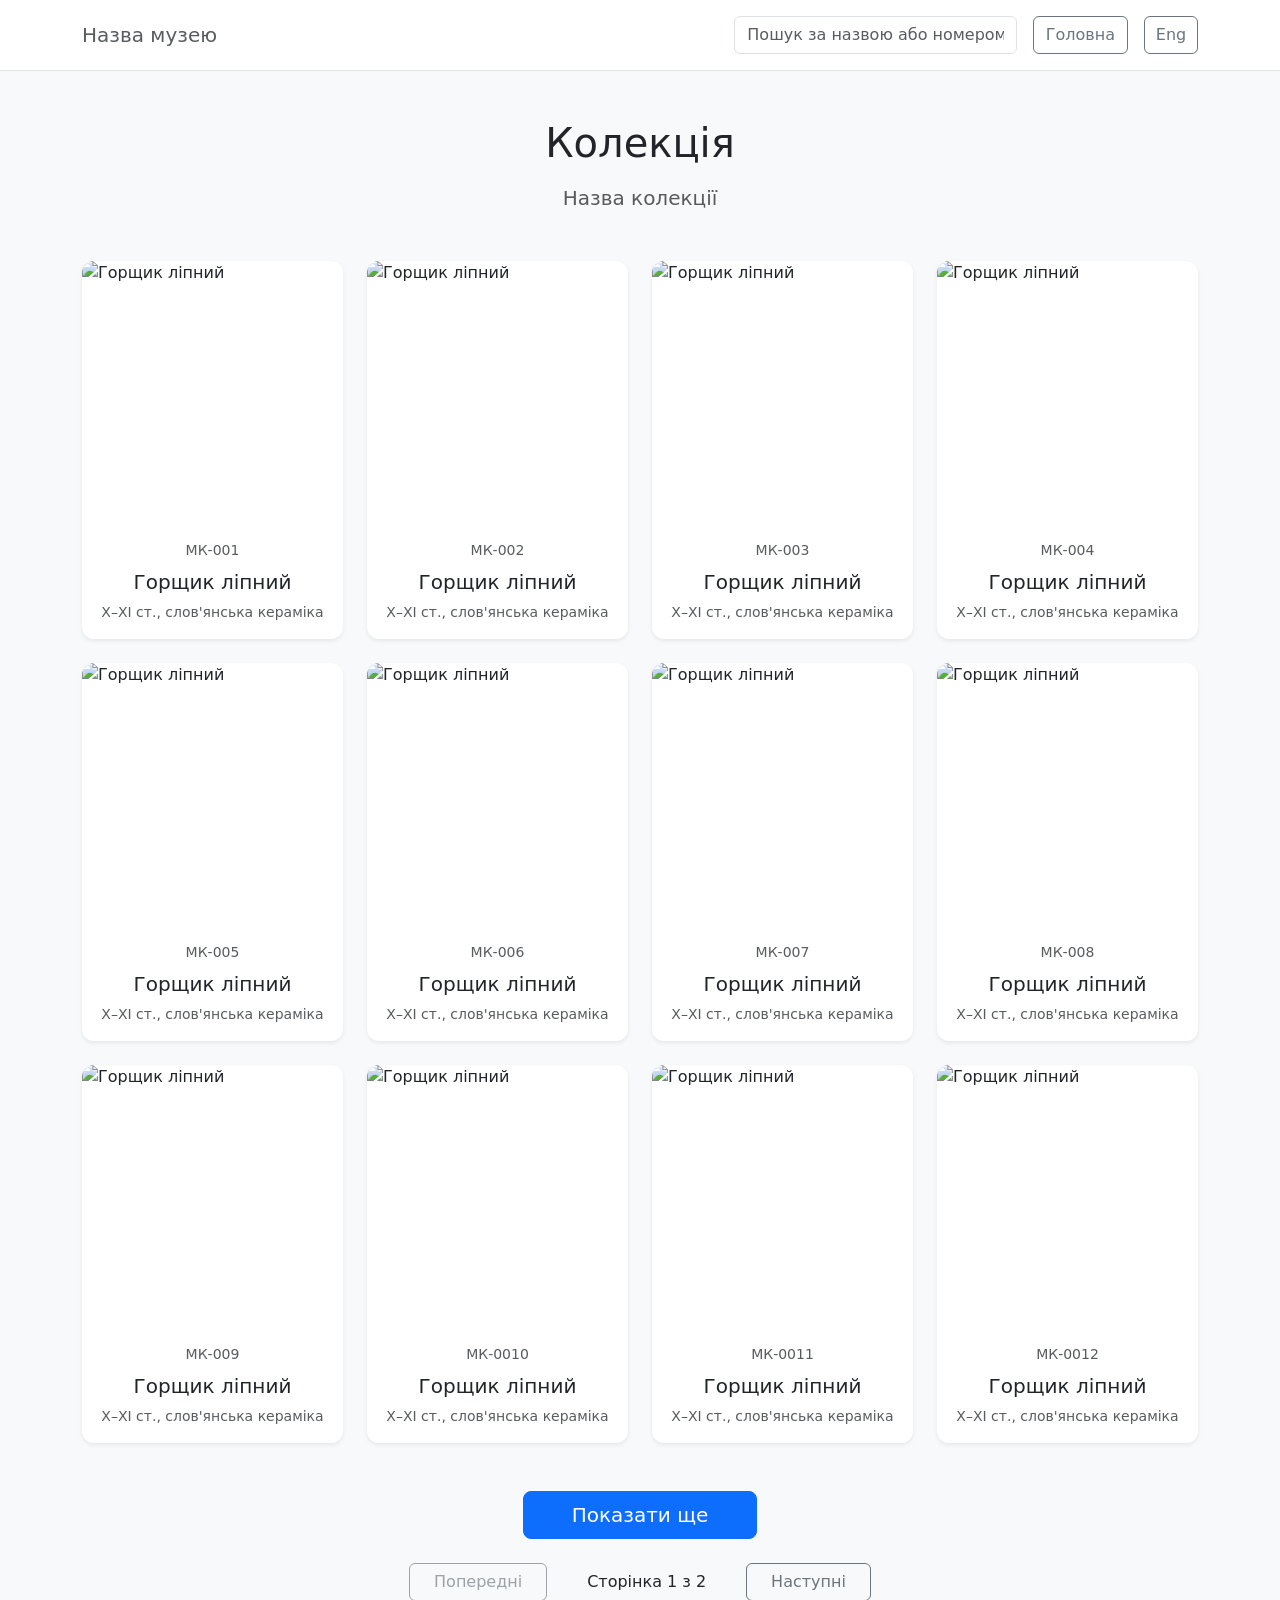
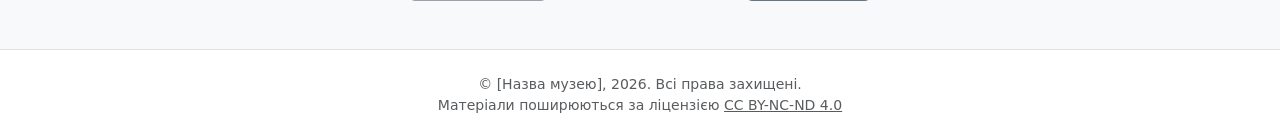
==== index.html @ eb665f40 "Update index.html" ====
<!DOCTYPE html>
<html lang="uk">
<head>
  <meta charset="UTF-8">
  <meta name="viewport" content="width=device-width, initial-scale=1.0">
  <title>Цифрова експозиція</title>
  <link href="https://cdn.jsdelivr.net/npm/bootstrap@5.3.8/dist/css/bootstrap.min.css" rel="stylesheet">
<script src="https://cdn.jsdelivr.net/npm/bootstrap@5.3.8/dist/js/bootstrap.bundle.min.js"></script>

<!-- Google Model Viewer для STL -->
<script src="https://unpkg.com/@google/model-viewer/dist/model-viewer.min.js" type="module"></script>
  <style>
    .card {
      transition: all 0.25s ease;
      border: none;
      border-radius: 12px;
      overflow: hidden;
    }
    .card:hover {
      transform: translateY(-8px);
      box-shadow: 0 15px 30px rgba(0,0,0,0.12)!important;
    }
    .card-img-top {
      width: 100%;
      aspect-ratio: 1 / 1;
      object-fit: cover;
    }
    .museum-name { font-size: 1.1rem; }
    /* === СТРІЛКИ КАРУСЕЛІ — чорні стрілки + світло-сірі прозорі кружечки === */
.carousel-control-prev,
.carousel-control-next {
  width: 48px;
  height: 48px;
  background-color: rgba(240, 240, 240, 0.10);   /* світло-сірий фон, прозорість 10% */
  border-radius: 50%;
  top: 50%;
  transform: translateY(-50%);
  opacity: 1;
}

.carousel-control-prev:hover,
.carousel-control-next:hover {
  background-color: rgba(220, 220, 220, 0.25);   /* трохи темніший при наведенні */
}

.carousel-control-prev-icon,
.carousel-control-next-icon {
  width: 26px;
  height: 26px;
  filter: brightness(0);                         /* робить стрілку повністю ЧОРНОЮ */
}
  </style>
</head>
<body class="bg-light">
  <nav class="navbar navbar-expand-lg navbar-light bg-white border-bottom py-3 sticky-top">
    <div class="container">
      <span class="museum-name text-muted fs-5">Назва музею</span>
      <div class="d-flex align-items-center gap-3 ms-auto">
  <!-- Поле пошуку — гнучке і довше -->
  <input type="text" 
         id="searchInput" 
         class="form-control flex-grow-1" 
         placeholder="Пошук за назвою або номером"
         style="max-width: 520px; min-width: 280px;">

  <a href="https://твій-музей-сайт.ua" 
     class="btn btn-outline-secondary" 
     target="_blank">Головна</a>

  <!-- Кнопка Eng -->
  <a href="index-en.html" 
     class="btn btn-outline-secondary d-flex align-items-center justify-content-center"
     style="min-width: 54px;">
    Eng
  </a>
</div>
      </nav>

  <div class="container py-5">
    <h1 class="fw-light text-center mb-3">Колекція</h1>
<p class="text-center text-muted fs-5 mb-5">Назва колекції</p>
    <div id="exhibitsGrid" class="row justify-content-center g-4"></div>
    
    <div class="text-center mt-5">
      <button id="loadMoreBtn" class="btn btn-primary btn-lg px-5">Показати ще</button>
    </div>
    <div id="pagination" class="d-flex justify-content-center gap-3 mt-4"></div>
  </div>

  <script>
    let allItems = [];
    let filteredItems = [];
    let currentPage = 1;
    const itemsPerPage = 12;

    async function loadData() {
      try {
        const res = await fetch('data.json?' + new Date().getTime());
        const data = await res.json();
        allItems = data.collection || [];
        filteredItems = [...allItems];
        render();
      } catch (e) {
        console.error("Помилка завантаження data.json", e);
      }
    }

    function render() {
      const grid = document.getElementById('exhibitsGrid');
      grid.innerHTML = '';
      const start = (currentPage - 1) * itemsPerPage;
      const end = start + itemsPerPage;
      const pageItems = filteredItems.slice(start, end);

      pageItems.forEach(item => {
        const photo = item.photos && item.photos[0] ? item.photos[0] : 'assets/photos/Photo.png';
        const cardHTML = `
          <div class="col-12 col-md-6 col-lg-4 col-xl-3">
            <div class="card h-100 shadow-sm" style="cursor:pointer;" onclick="showDetail('${item.id}')">
              <img src="${photo}" class="card-img-top" alt="${item.title}">
              <div class="card-body text-center">
                <small class="text-muted">${item.inventory}</small>
                <h5 class="card-title mt-2">${item.title}</h5>
                <p class="card-text text-muted small">${item.shortDesc || ''}</p>
              </div>
            </div>
          </div>`;
        grid.insertAdjacentHTML('beforeend', cardHTML);
      });

      updatePagination();
      document.getElementById('loadMoreBtn').style.display = (end < filteredItems.length) ? 'inline-block' : 'none';
    }

    function updatePagination() {
      const totalPages = Math.ceil(filteredItems.length / itemsPerPage);
      let html = '';
      if (totalPages > 1) {
        html += `<button class="btn btn-outline-secondary px-4" onclick="prevPage()" ${currentPage===1?'disabled':''}>Попередні</button>`;
        html += `<span class="align-self-center mx-4">Сторінка ${currentPage} з ${totalPages}</span>`;
        html += `<button class="btn btn-outline-secondary px-4" onclick="nextPage()" ${currentPage===totalPages?'disabled':''}>Наступні</button>`;
      }
      document.getElementById('pagination').innerHTML = html;
    }

    window.prevPage = () => { if (currentPage > 1) { currentPage--; render(); } };
    window.nextPage = () => { if (currentPage < Math.ceil(filteredItems.length / itemsPerPage)) { currentPage++; render(); } };

    document.getElementById('searchInput').addEventListener('input', (e) => {
      const term = e.target.value.toLowerCase().trim();
      filteredItems = allItems.filter(item =>
        (item.title || '').toLowerCase().includes(term) ||
        (item.inventory || '').toLowerCase().includes(term)
      );
      currentPage = 1;
      render();
    });

    document.getElementById('loadMoreBtn').addEventListener('click', () => {
      currentPage++;
      render();
    });

  window.showDetail = function(id) {
  const item = allItems.find(i => i.id === id);
  if (!item) return;

  let modalHTML = `
    <div class="modal fade" id="detailModal" tabindex="-1">
      <div class="modal-dialog modal-xl">
        <div class="modal-content">
          <div class="modal-header">
            <h5 class="modal-title">${item.title}</h5>
            <button type="button" class="btn-close" data-bs-dismiss="modal"></button>
          </div>
          <div class="modal-body">

            <ul class="nav nav-tabs mb-3">
              <li class="nav-item"><a class="nav-link active" data-bs-toggle="tab" href="#tab-desc">Опис</a></li>
              <li class="nav-item"><a class="nav-link" data-bs-toggle="tab" href="#tab-photo">2D</a></li>
              
              ${item["2.5D"] && Array.isArray(item["2.5D"]) && item["2.5D"].length > 0 ? 
                `<li class="nav-item"><a class="nav-link" data-bs-toggle="tab" href="#tab-relief">2.5D</a></li>` : ''}
              
              ${item["3D"] && typeof item["3D"] === 'string' && item["3D"].trim() !== '' ? 
                `<li class="nav-item"><a class="nav-link" data-bs-toggle="tab" href="#tab-volume">3D</a></li>` : ''}
              
              ${item["3D-II"] && typeof item["3D-II"] === 'string' && item["3D-II"].trim() !== '' ? 
                `<li class="nav-item"><a class="nav-link" data-bs-toggle="tab" href="#tab-volume2">3D-II</a></li>` : ''}
              
              ${item["4D"] && typeof item["4D"] === 'string' && item["4D"].trim() !== '' ? 
                `<li class="nav-item"><a class="nav-link" data-bs-toggle="tab" href="#tab-video">4D</a></li>` : ''}
            </ul>

            <div class="tab-content">

               <!-- 1D — Опис -->
<div class="tab-pane fade show active" id="tab-desc">
<table class="table table-borderless">
  ${createField("Інвентарний номер", item.inventory)}
  ${createField("Назва", item.title)}
  
  ${createWikidataField("Альтернативна назва", item.altName, item.altName_wikidata)}
  ${createWikidataField("Дата", item.date, item.date_wikidata)}
  
  ${createWikidataField("Матеріал", item.material, item.material_wikidata)}
  ${createWikidataField("Техніка", item.technique, item.technique_wikidata)}
  ${createWikidataField("Тип", item.type, item.type_wikidata)}
  
  ${createField("Розміри", item.dimensions)}
  ${createField("Вага", item.weight)}
 
  ${createWikidataField("Походження", item.origin, item.origin_wikidata)}
  
  ${createField("Зберігач", item.conservator)}
  ${createField("Стан", item.condition)}
</table>
  <hr>
  <p><strong>Опис:</strong> ${item.description || '—'}</p>
</div>

              <!-- 2D -->
              <div class="tab-pane fade" id="tab-photo">
                <div id="photoCarousel" class="carousel slide">
                  <div class="carousel-inner">
                    ${item["2D"] && Array.isArray(item["2D"]) && item["2D"].length > 0 
                      ? item["2D"].map((photo, index) => `
                        <div class="carousel-item ${index === 0 ? 'active' : ''}">
                          <img src="${photo}" class="d-block w-100 rounded" alt="${item.title} — фото ${index + 1}">
                        </div>
                      `).join('')
                      : `<div class="carousel-item active"><img src="assets/photos/Photo.png" class="d-block w-100 rounded" alt="Фото відсутнє"></div>`
                    }
                  </div>
                  ${item["2D"] && item["2D"].length > 1 ? `
                  <button class="carousel-control-prev" type="button" data-bs-target="#photoCarousel" data-bs-slide="prev">
                    <span class="carousel-control-prev-icon"></span>
                  </button>
                  <button class="carousel-control-next" type="button" data-bs-target="#photoCarousel" data-bs-slide="next">
                    <span class="carousel-control-next-icon"></span>
                  </button>` : ''}
                </div>
              </div>

              <!-- 2.5D -->
              ${item["2.5D"] && Array.isArray(item["2.5D"]) && item["2.5D"].length > 0 ? `
              <div class="tab-pane fade" id="tab-relief">
                <div id="reliefCarousel-${item.id}" class="carousel slide">
                  <div class="carousel-inner">
                    ${item["2.5D"].map((normal, index) => `
                      <div class="carousel-item ${index === 0 ? 'active' : ''}">
                        <img src="${normal}" class="d-block w-100 rounded" alt="Рельєф ${index + 1}">
                      </div>
                    `).join('')}
                  </div>
                  ${item["2.5D"].length > 1 ? `
                  <button class="carousel-control-prev" type="button" data-bs-target="#reliefCarousel-${item.id}" data-bs-slide="prev">
                    <span class="carousel-control-prev-icon"></span>
                  </button>
                  <button class="carousel-control-next" type="button" data-bs-target="#reliefCarousel-${item.id}" data-bs-slide="next">
                    <span class="carousel-control-next-icon"></span>
                  </button>` : ''}
                </div>
              </div>` : ''}

              <!-- 3D -->
              ${item["3D"] && typeof item["3D"] === 'string' && item["3D"].trim() !== '' ? `
              <div class="tab-pane fade" id="tab-volume" style="height:520px;">
                <iframe src="${item["3D"]}" style="width:100%; height:100%; border:none;" allowfullscreen></iframe>
              </div>` : ''}

               <!-- 3D-II — Google Model Viewer (.glb) -->
${item.glb && typeof item.glb === 'string' && item.glb.trim() !== '' ? `
<div class="tab-pane fade" id="tab-volume2" style="height:520px;">
  <model-viewer 
    src="${item.glb}" 
    camera-controls 
    auto-rotate 
    shadow-intensity="1"
    exposure="0.8"
    environment-image="neutral"
    style="width:100%; height:100%; background:#f8f9fa;">
  </model-viewer>
</div>` : ''}

              <!-- 4D -->
              ${item["4D"] && typeof item["4D"] === 'string' && item["4D"].trim() !== '' ? `
              <div class="tab-pane fade" id="tab-video" style="height:520px; background:#000;">
                ${item["4D"].endsWith('.gif') || item["4D"].endsWith('.GIF') ?
                  `<img src="${item["4D"]}" style="width:100%; height:100%; object-fit:contain;" alt="Анімація">` :
                  `<iframe src="${item["4D"]}" style="width:100%; height:100%; border:none;" allowfullscreen></iframe>`
                }
              </div>` : ''}
            </div>
          </div>
          <div class="modal-footer">
            <button type="button" class="btn btn-secondary" data-bs-dismiss="modal">Закрити</button>
          </div>
        </div>
      </div>
    </div>`;

  // Видаляємо старий модальний і вставляємо новий
  const old = document.getElementById('detailModal');
  if (old) old.remove();
  document.body.insertAdjacentHTML('beforeend', modalHTML);
  new bootstrap.Modal(document.getElementById('detailModal')).show();
};

    function createField(label, value) {
      if (!value || value.toString().trim() === "") return "";
      return `<tr><td><strong>${label}:</strong></td><td>${value}</td></tr>`;
    }
    // Маленькі кнопочки на Wikidata
function createWikidataField(label, value, wikidataId) {
  if (!value || value.toString().trim() === "") return "";
  
  if (wikidataId && wikidataId.trim() !== "") {
    return `<tr>
      <td><strong>${label}:</strong></td>
      <td>${value} 
        <a href="https://www.wikidata.org/wiki/${wikidataId}" 
           target="_blank" 
           class="text-muted ms-2 small" 
           title="Перейти на Wikidata">🔗</a>
      </td>
    </tr>`;
  }
  
  return `<tr><td><strong>${label}:</strong></td><td>${value}</td></tr>`;
}
    window.onload = loadData;
  </script>

  <footer class="bg-white border-top py-4 text-center text-muted small">
    © [Назва музею], 2026. Всі права захищені.<br>
    Матеріали поширюються за ліцензією 
    <a href="https://creativecommons.org/licenses/by-nc-nd/4.0/" target="_blank" class="text-muted">CC BY-NC-ND 4.0</a>
  </footer>
</body>
</html>
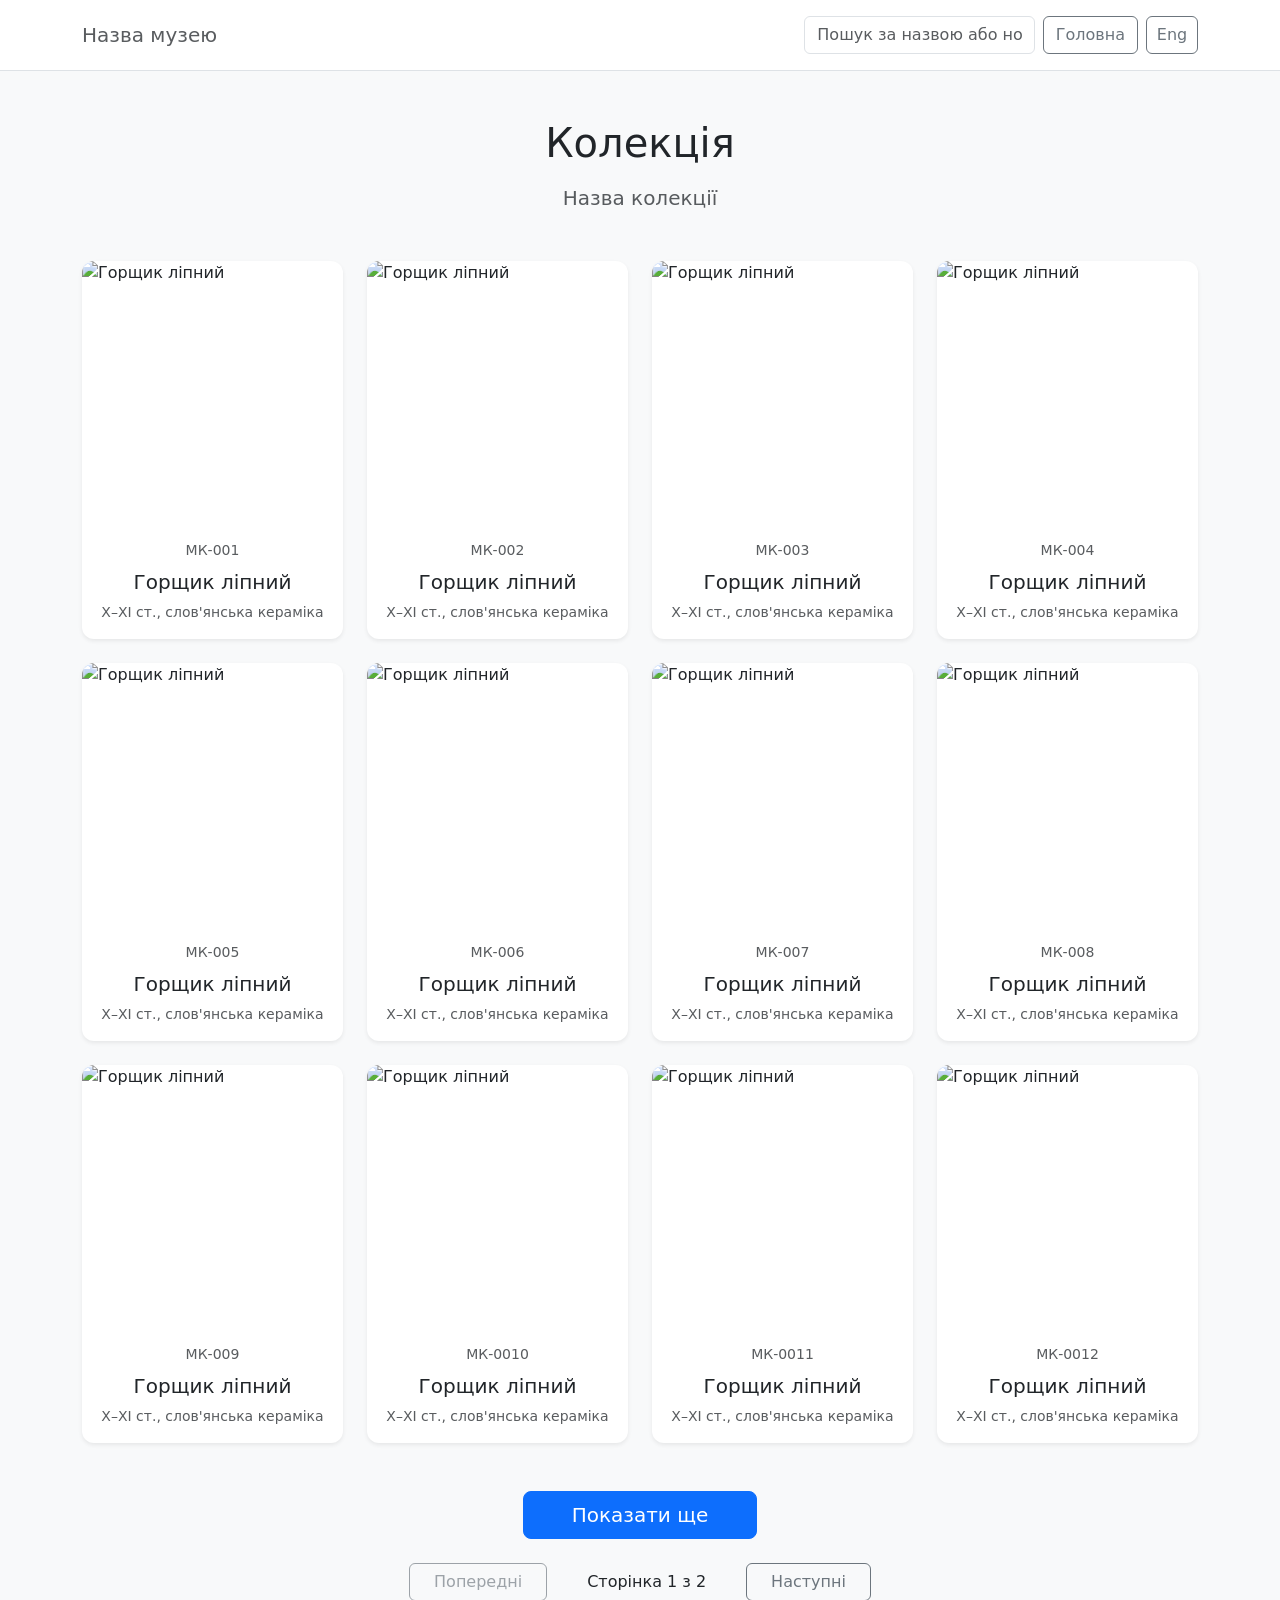
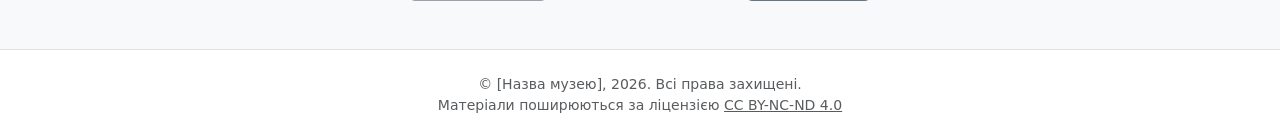
==== commit fc8cb25c: "Update index.html" ====
--- a/index.html
+++ b/index.html
@@ -52,29 +52,32 @@
   </style>
 </head>
 <body class="bg-light">
-  <nav class="navbar navbar-expand-lg navbar-light bg-white border-bottom py-3 sticky-top">
-    <div class="container">
-      <span class="museum-name text-muted fs-5">Назва музею</span>
-      <div class="d-flex align-items-center gap-3 ms-auto">
-  <!-- Поле пошуку — гнучке і довше -->
-  <input type="text" 
-         id="searchInput" 
-         class="form-control flex-grow-1" 
-         placeholder="Пошук за назвою або номером"
-         style="max-width: 520px; min-width: 280px;">
-
-  <a href="https://твій-музей-сайт.ua" 
-     class="btn btn-outline-secondary" 
-     target="_blank">Головна</a>
-
-  <!-- Кнопка Eng -->
-  <a href="index-en.html" 
-     class="btn btn-outline-secondary d-flex align-items-center justify-content-center"
-     style="min-width: 54px;">
-    Eng
-  </a>
-</div>
-      </nav>
+  <nav class="navbar navbar-expand-md navbar-light bg-white border-bottom py-3 sticky-top">
+  <div class="container">
+    <span class="museum-name text-muted fs-5">Назва музею</span>
+    
+    <div class="d-flex align-items-center gap-2 ms-auto">
+      <!-- Поле пошуку — гнучке -->
+      <input type="text" 
+             id="searchInput" 
+             class="form-control" 
+             placeholder="Пошук за назвою або номером"
+             style="max-width: 380px; min-width: 220px;">
+
+      <!-- Кнопка Головна -->
+      <a href="https://твій-музей-сайт.ua" 
+         class="btn btn-outline-secondary" 
+         target="_blank">Головна</a>
+
+      <!-- Кнопка Eng — компактна і рівна -->
+      <a href="index-en.html" 
+         class="btn btn-outline-secondary d-flex align-items-center justify-content-center"
+         style="min-width: 52px; height: 38px;">
+        Eng
+      </a>
+    </div>
+  </div>
+</nav>
 
   <div class="container py-5">
     <h1 class="fw-light text-center mb-3">Колекція</h1>
@@ -113,7 +116,10 @@
       const pageItems = filteredItems.slice(start, end);
 
       pageItems.forEach(item => {
-        const photo = item.photos && item.photos[0] ? item.photos[0] : 'assets/photos/Photo.png';
+        // Беремо перше фото з масиву "2D" для прев'ю стрічки експонатів
+const photo = item["2D"] && Array.isArray(item["2D"]) && item["2D"].length > 0 
+              ? item["2D"][0] 
+              : 'assets/photos/Photo.png';
         const cardHTML = `
           <div class="col-12 col-md-6 col-lg-4 col-xl-3">
             <div class="card h-100 shadow-sm" style="cursor:pointer;" onclick="showDetail('${item.id}')">
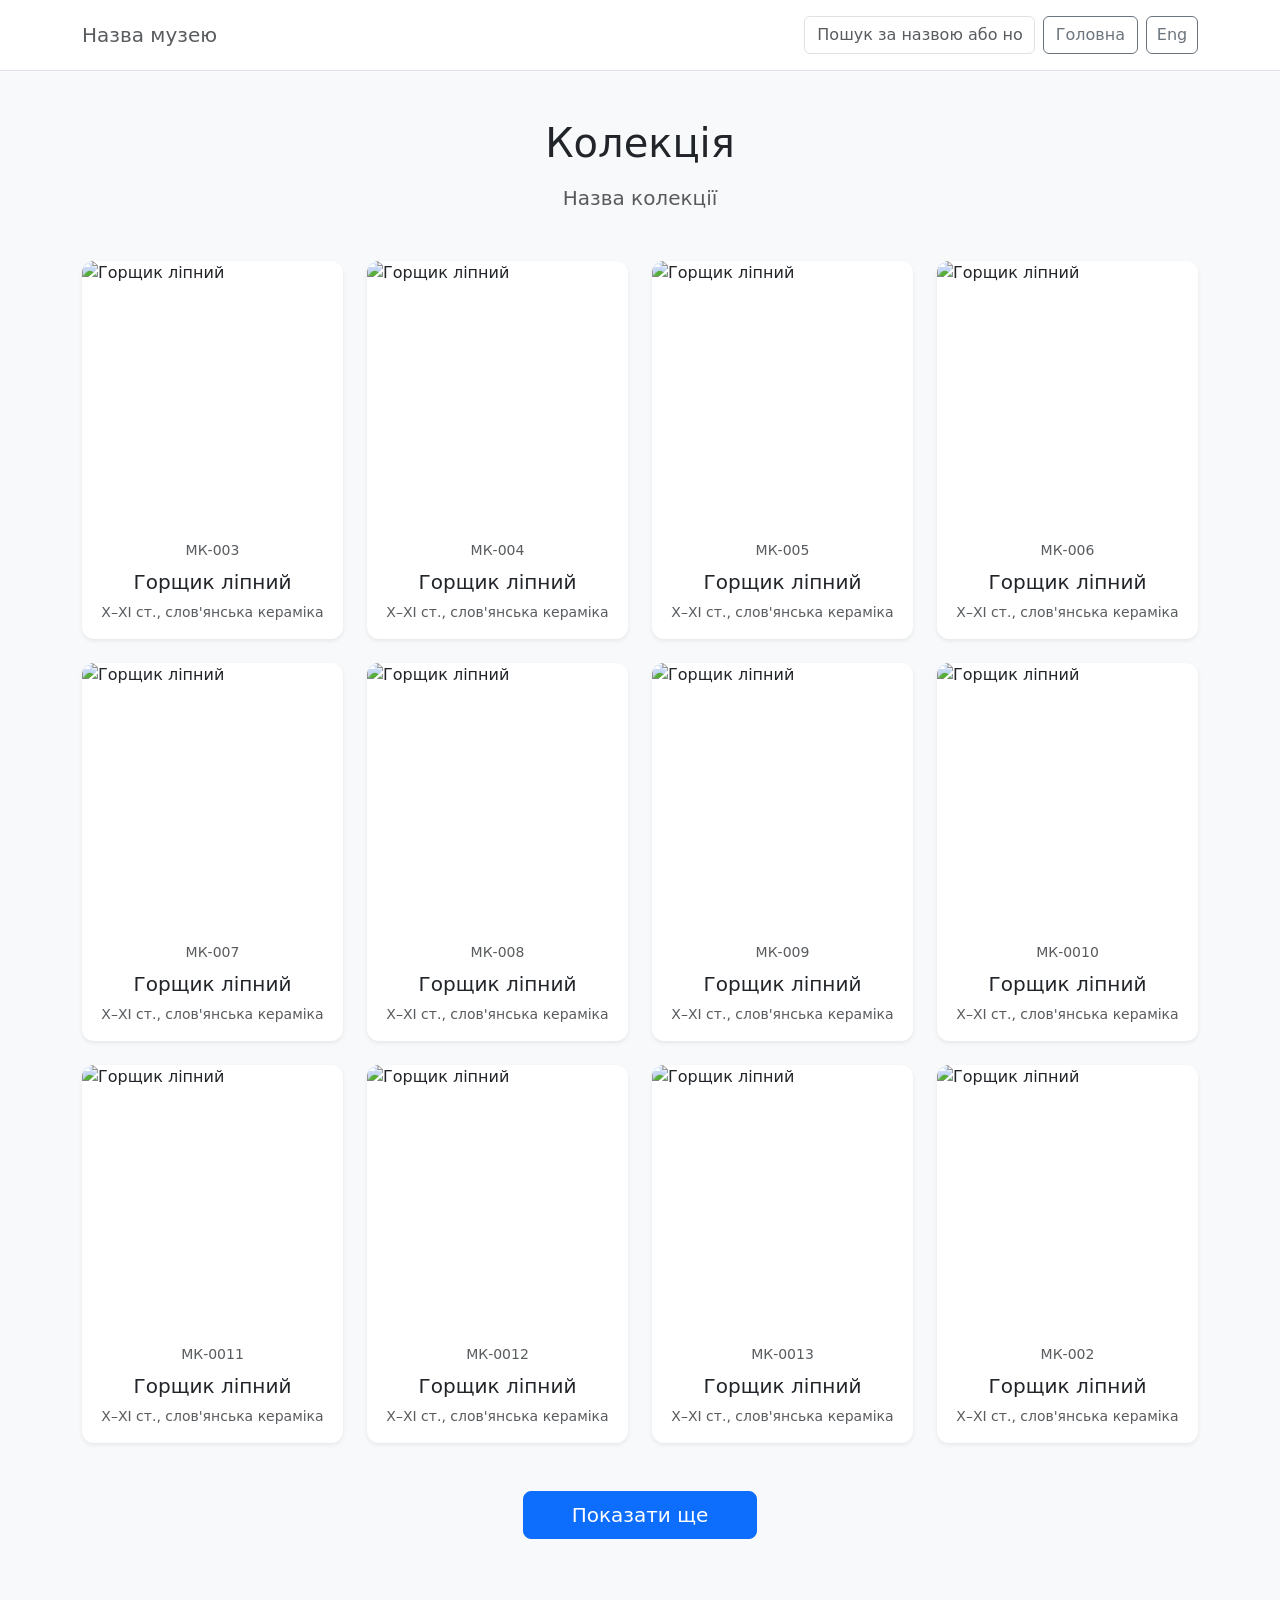
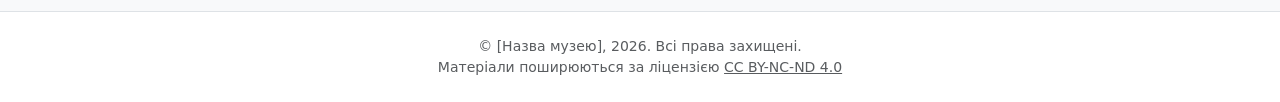
==== commit d0aa3447: "Update index.html" ====
--- a/index.html
+++ b/index.html
@@ -108,62 +108,51 @@
       }
     }
 
-    function render() {
-      const grid = document.getElementById('exhibitsGrid');
-      grid.innerHTML = '';
-      const start = (currentPage - 1) * itemsPerPage;
-      const end = start + itemsPerPage;
-      const pageItems = filteredItems.slice(start, end);
-
-      pageItems.forEach(item => {
-        // Беремо перше фото з масиву "2D" для прев'ю стрічки експонатів
-const photo = item["2D"] && Array.isArray(item["2D"]) && item["2D"].length > 0 
-              ? item["2D"][0] 
-              : 'assets/photos/Photo.png';
-        const cardHTML = `
-          <div class="col-12 col-md-6 col-lg-4 col-xl-3">
-            <div class="card h-100 shadow-sm" style="cursor:pointer;" onclick="showDetail('${item.id}')">
-              <img src="${photo}" class="card-img-top" alt="${item.title}">
-              <div class="card-body text-center">
-                <small class="text-muted">${item.inventory}</small>
-                <h5 class="card-title mt-2">${item.title}</h5>
-                <p class="card-text text-muted small">${item.shortDesc || ''}</p>
-              </div>
-            </div>
-          </div>`;
-        grid.insertAdjacentHTML('beforeend', cardHTML);
-      });
-
-      updatePagination();
-      document.getElementById('loadMoreBtn').style.display = (end < filteredItems.length) ? 'inline-block' : 'none';
-    }
-
-    function updatePagination() {
-      const totalPages = Math.ceil(filteredItems.length / itemsPerPage);
-      let html = '';
-      if (totalPages > 1) {
-        html += `<button class="btn btn-outline-secondary px-4" onclick="prevPage()" ${currentPage===1?'disabled':''}>Попередні</button>`;
-        html += `<span class="align-self-center mx-4">Сторінка ${currentPage} з ${totalPages}</span>`;
-        html += `<button class="btn btn-outline-secondary px-4" onclick="nextPage()" ${currentPage===totalPages?'disabled':''}>Наступні</button>`;
-      }
-      document.getElementById('pagination').innerHTML = html;
-    }
-
-    window.prevPage = () => { if (currentPage > 1) { currentPage--; render(); } };
-    window.nextPage = () => { if (currentPage < Math.ceil(filteredItems.length / itemsPerPage)) { currentPage++; render(); } };
-
-    document.getElementById('searchInput').addEventListener('input', (e) => {
-      const term = e.target.value.toLowerCase().trim();
-      filteredItems = allItems.filter(item =>
-        (item.title || '').toLowerCase().includes(term) ||
-        (item.inventory || '').toLowerCase().includes(term)
-      );
-      currentPage = 1;
-      render();
-    });
+  function render() {
+  const grid = document.getElementById('exhibitsGrid');
+  grid.innerHTML = '';
+
+  // === СОРТУВАННЯ: спочатку за категорією, потім за sortOrder ===
+  const sortedItems = [...filteredItems].sort((a, b) => {
+    // 1. Сортуємо за категорією (алфавітно)
+    const catA = (a.category || '').toLowerCase();
+    const catB = (b.category || '').toLowerCase();
+    if (catA !== catB) return catA.localeCompare(catB, 'uk');
+
+    // 2. Всередині категорії сортуємо за sortOrder (число)
+    const orderA = parseFloat(a.sortOrder) || 999999;
+    const orderB = parseFloat(b.sortOrder) || 999999;
+    return orderA - orderB;
+  });
+
+  const start = (currentPage - 1) * itemsPerPage;
+  const end = start + itemsPerPage;
+  const pageItems = sortedItems.slice(start, end);
+
+  pageItems.forEach(item => {
+    const photo = item["2D"] && item["2D"][0] ? item["2D"][0] : 'assets/photos/Photo.png';
+
+    const cardHTML = `
+      <div class="col-12 col-md-6 col-lg-4 col-xl-3">
+        <div class="card h-100 shadow-sm" style="cursor:pointer;" onclick="showDetail('${item.id}')">
+          <img src="${photo}" class="card-img-top" alt="${item.title}">
+          <div class="card-body text-center">
+            <small class="text-muted">${item.inventory}</small>
+            <h5 class="card-title mt-2">${item.title}</h5>
+            <p class="card-text text-muted small">${item.shortDesc || ''}</p>
+          </div>
+        </div>
+      </div>`;
+    grid.insertAdjacentHTML('beforeend', cardHTML);
+  });
+
+  updatePagination();
+  document.getElementById('loadMoreBtn').style.display = (end < sortedItems.length) ? 'inline-block' : 'none';
+}
 
     document.getElementById('loadMoreBtn').addEventListener('click', () => {
       currentPage++;
+      
       render();
     });
 
@@ -275,11 +264,11 @@
                 <iframe src="${item["3D"]}" style="width:100%; height:100%; border:none;" allowfullscreen></iframe>
               </div>` : ''}
 
-               <!-- 3D-II — Google Model Viewer (.glb) -->
-${item.glb && typeof item.glb === 'string' && item.glb.trim() !== '' ? `
+              <!-- 3D-II — Google Model Viewer (.glb) -->
+${item["3D-II"] && typeof item["3D-II"] === 'string' && item["3D-II"].trim() !== '' ? `
 <div class="tab-pane fade" id="tab-volume2" style="height:520px;">
   <model-viewer 
-    src="${item.glb}" 
+    src="${item["3D-II"]}" 
     camera-controls 
     auto-rotate 
     shadow-intensity="1"
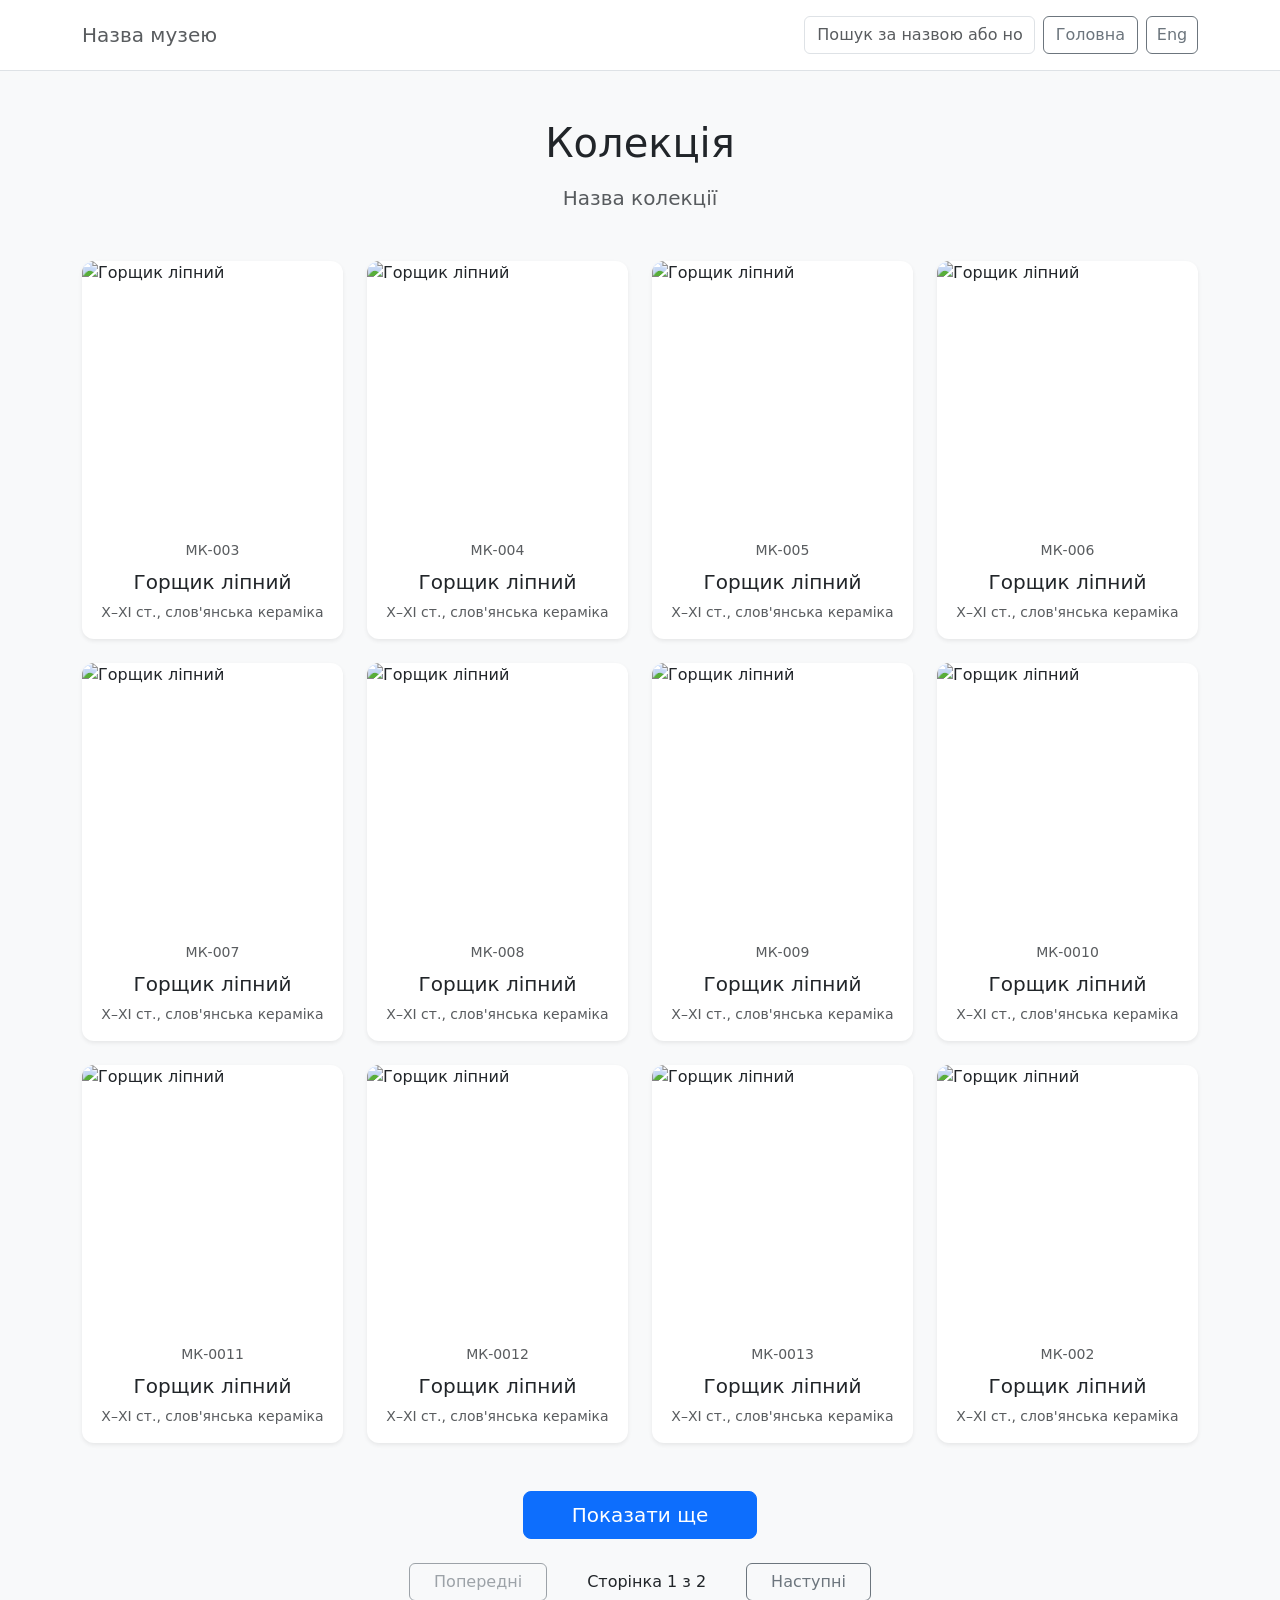
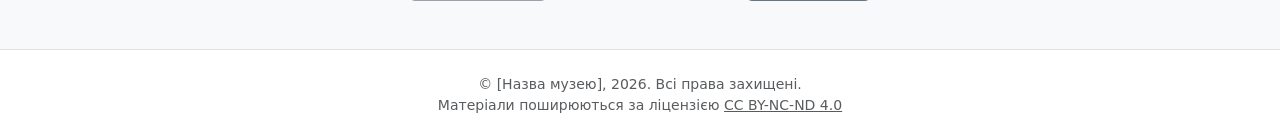
==== commit 584ea62c: "Update index.html" ====
--- a/index.html
+++ b/index.html
@@ -108,51 +108,86 @@
       }
     }
 
-  function render() {
-  const grid = document.getElementById('exhibitsGrid');
-  grid.innerHTML = '';
-
-  // === СОРТУВАННЯ: спочатку за категорією, потім за sortOrder ===
-  const sortedItems = [...filteredItems].sort((a, b) => {
-    // 1. Сортуємо за категорією (алфавітно)
-    const catA = (a.category || '').toLowerCase();
-    const catB = (b.category || '').toLowerCase();
-    if (catA !== catB) return catA.localeCompare(catB, 'uk');
-
-    // 2. Всередині категорії сортуємо за sortOrder (число)
-    const orderA = parseFloat(a.sortOrder) || 999999;
-    const orderB = parseFloat(b.sortOrder) || 999999;
-    return orderA - orderB;
-  });
-
-  const start = (currentPage - 1) * itemsPerPage;
-  const end = start + itemsPerPage;
-  const pageItems = sortedItems.slice(start, end);
-
-  pageItems.forEach(item => {
-    const photo = item["2D"] && item["2D"][0] ? item["2D"][0] : 'assets/photos/Photo.png';
-
-    const cardHTML = `
-      <div class="col-12 col-md-6 col-lg-4 col-xl-3">
-        <div class="card h-100 shadow-sm" style="cursor:pointer;" onclick="showDetail('${item.id}')">
-          <img src="${photo}" class="card-img-top" alt="${item.title}">
-          <div class="card-body text-center">
-            <small class="text-muted">${item.inventory}</small>
-            <h5 class="card-title mt-2">${item.title}</h5>
-            <p class="card-text text-muted small">${item.shortDesc || ''}</p>
-          </div>
-        </div>
-      </div>`;
-    grid.insertAdjacentHTML('beforeend', cardHTML);
-  });
-
-  updatePagination();
-  document.getElementById('loadMoreBtn').style.display = (end < sortedItems.length) ? 'inline-block' : 'none';
-}
+      function render() {
+      const grid = document.getElementById('exhibitsGrid');
+      grid.innerHTML = '';
+
+      // Сортуємо filteredItems: спочатку за категорією, потім за sortOrder
+      const sortedItems = [...filteredItems].sort((a, b) => {
+        const catA = (a.category || '').toLowerCase();
+        const catB = (b.category || '').toLowerCase();
+        if (catA !== catB) return catA.localeCompare(catB, 'uk');
+
+        const orderA = parseFloat(a.sortOrder) || 999999;
+        const orderB = parseFloat(b.sortOrder) || 999999;
+        return orderA - orderB;
+      });
+
+      const start = (currentPage - 1) * itemsPerPage;
+      const end = start + itemsPerPage;
+      const pageItems = sortedItems.slice(start, end);
+
+      pageItems.forEach(item => {
+        // Беремо перше фото з масиву "2D"
+        const photo = item["2D"] && Array.isArray(item["2D"]) && item["2D"].length > 0
+                      ? item["2D"][0]
+                      : 'assets/photos/Photo.png';
+
+        const cardHTML = `
+          <div class="col-12 col-md-6 col-lg-4 col-xl-3">
+            <div class="card h-100 shadow-sm" style="cursor:pointer;" onclick="showDetail('${item.id}')">
+              <img src="${photo}" class="card-img-top" alt="${item.title}">
+              <div class="card-body text-center">
+                <small class="text-muted">${item.inventory}</small>
+                <h5 class="card-title mt-2">${item.title}</h5>
+                <p class="card-text text-muted small">${item.shortDesc || ''}</p>
+              </div>
+            </div>
+          </div>`;
+        grid.insertAdjacentHTML('beforeend', cardHTML);
+      });
+
+      updatePagination(sortedItems.length);   // ← передаємо довжину відсортованого масиву
+      document.getElementById('loadMoreBtn').style.display = (end < sortedItems.length) ? 'inline-block' : 'none';
+    }
+
+    function updatePagination(totalFiltered) {
+      const totalPages = Math.ceil(totalFiltered / itemsPerPage);
+      let html = '';
+      if (totalPages > 1) {
+        html += `<button class="btn btn-outline-secondary px-4" onclick="prevPage()" ${currentPage===1?'disabled':''}>Попередні</button>`;
+        html += `<span class="align-self-center mx-4">Сторінка ${currentPage} з ${totalPages}</span>`;
+        html += `<button class="btn btn-outline-secondary px-4" onclick="nextPage()" ${currentPage===totalPages?'disabled':''}>Наступні</button>`;
+      }
+      document.getElementById('pagination').innerHTML = html;
+    }
+
+    window.prevPage = () => { 
+      if (currentPage > 1) { 
+        currentPage--; 
+        render(); 
+      } 
+    };
+
+    window.nextPage = () => { 
+      if (currentPage < Math.ceil(filteredItems.length / itemsPerPage)) { 
+        currentPage++; 
+        render(); 
+      } 
+    };
+
+    document.getElementById('searchInput').addEventListener('input', (e) => {
+      const term = e.target.value.toLowerCase().trim();
+      filteredItems = allItems.filter(item =>
+        (item.title || '').toLowerCase().includes(term) ||
+        (item.inventory || '').toLowerCase().includes(term)
+      );
+      currentPage = 1;
+      render();
+    });
 
     document.getElementById('loadMoreBtn').addEventListener('click', () => {
       currentPage++;
-      
       render();
     });
 
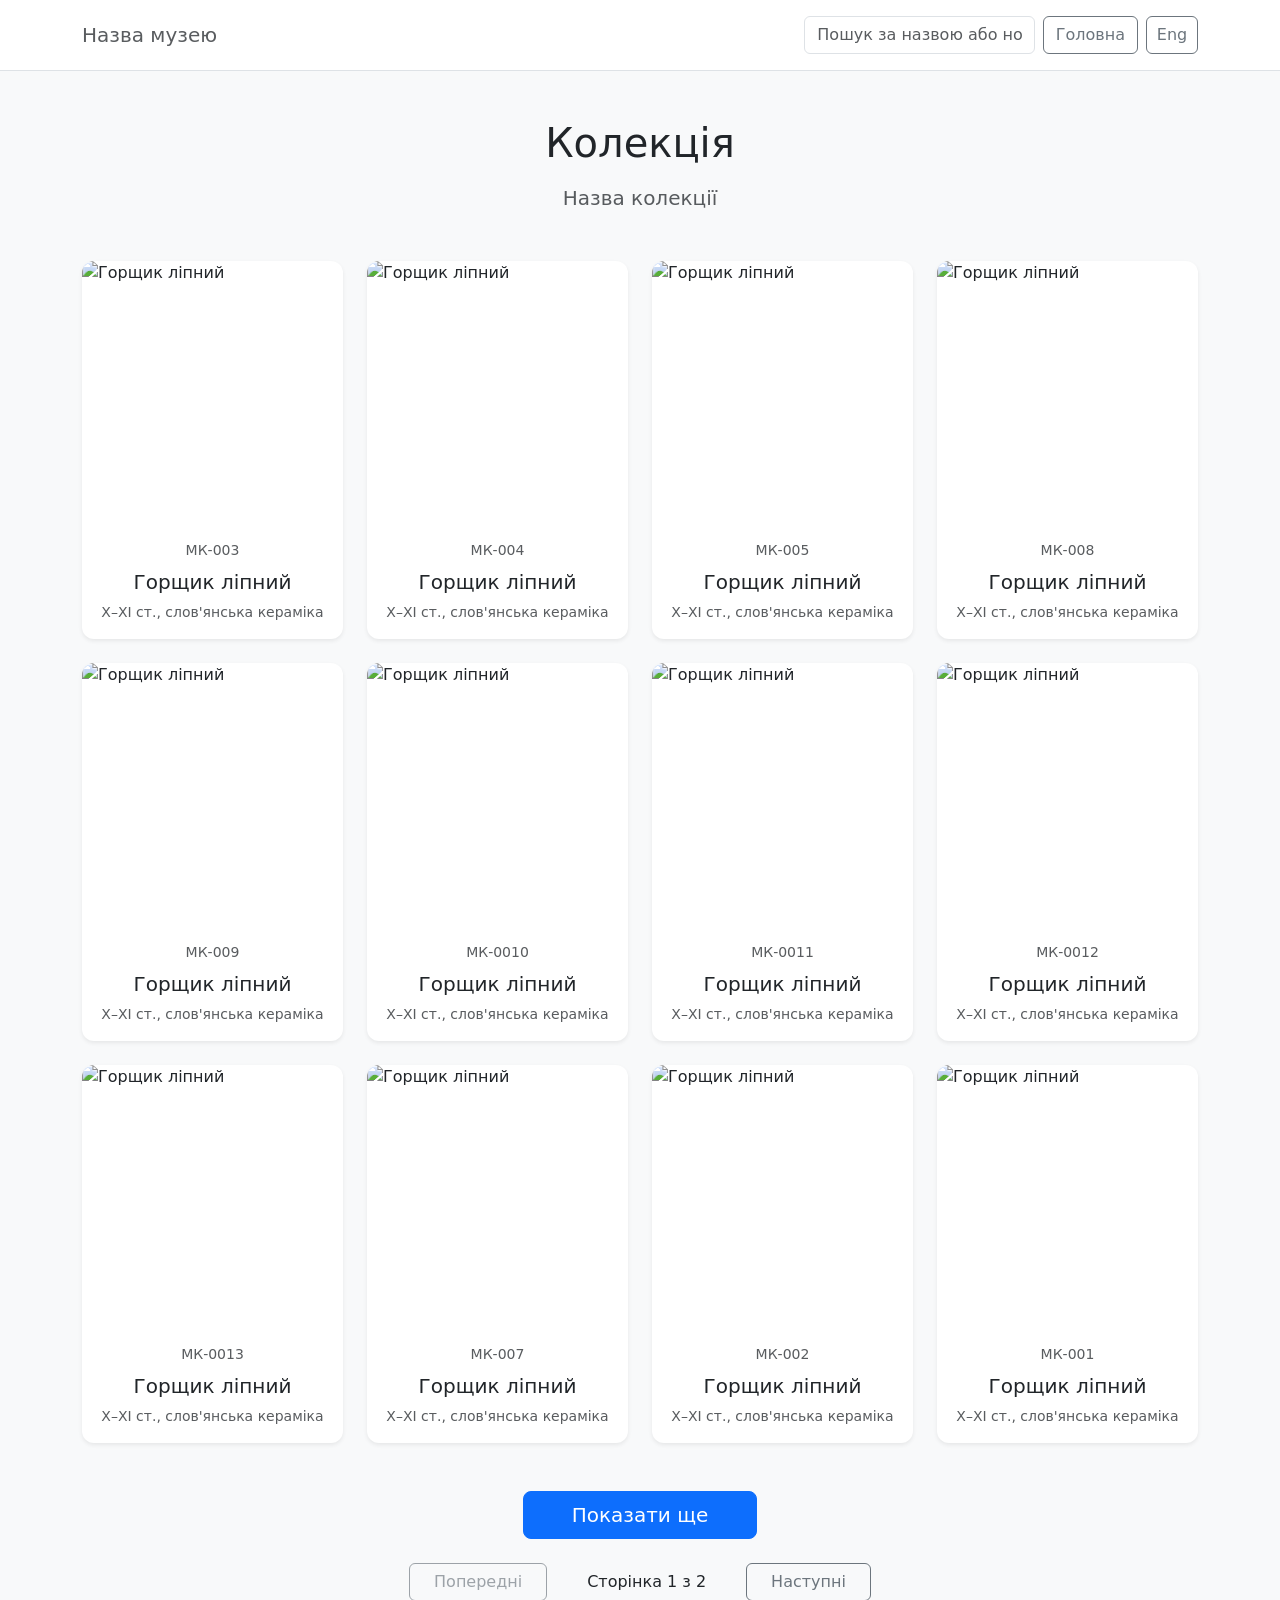
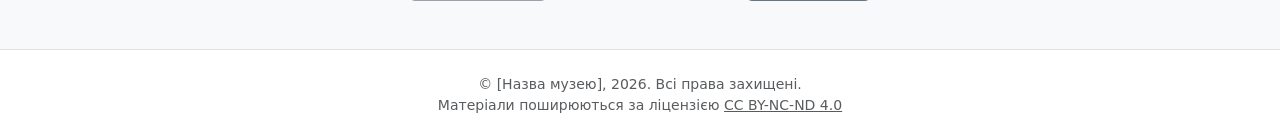
==== commit 7ee54a59: "Update index.html" ====
--- a/index.html
+++ b/index.html
@@ -220,6 +220,11 @@
               
               ${item["4D"] && typeof item["4D"] === 'string' && item["4D"].trim() !== '' ? 
                 `<li class="nav-item"><a class="nav-link" data-bs-toggle="tab" href="#tab-video">4D</a></li>` : ''}
+                
+                <!-- Нова вкладка 🔗 -->
+  ${item.sources && Array.isArray(item.sources) && item.sources.length > 0 ?
+    `<li class="nav-item"><a class="nav-link" data-bs-toggle="tab" href="#tab-sources">🔗</a></li>` : ''}
+
             </ul>
 
             <div class="tab-content">
@@ -321,6 +326,16 @@
                   `<iframe src="${item["4D"]}" style="width:100%; height:100%; border:none;" allowfullscreen></iframe>`
                 }
               </div>` : ''}
+
+<!-- 🔗 Джерела -->
+${item.sources && Array.isArray(item.sources) && item.sources.length > 0 ? `
+<div class="tab-pane fade" id="tab-sources">
+  <h6 class="mb-3">Джерела та ліцензії</h6>
+  <ol class="small text-muted">
+    ${item.sources.map(source => `<li>${source}</li>`).join('')}
+  </ol>
+</div>` : ''}
+              
             </div>
           </div>
           <div class="modal-footer">
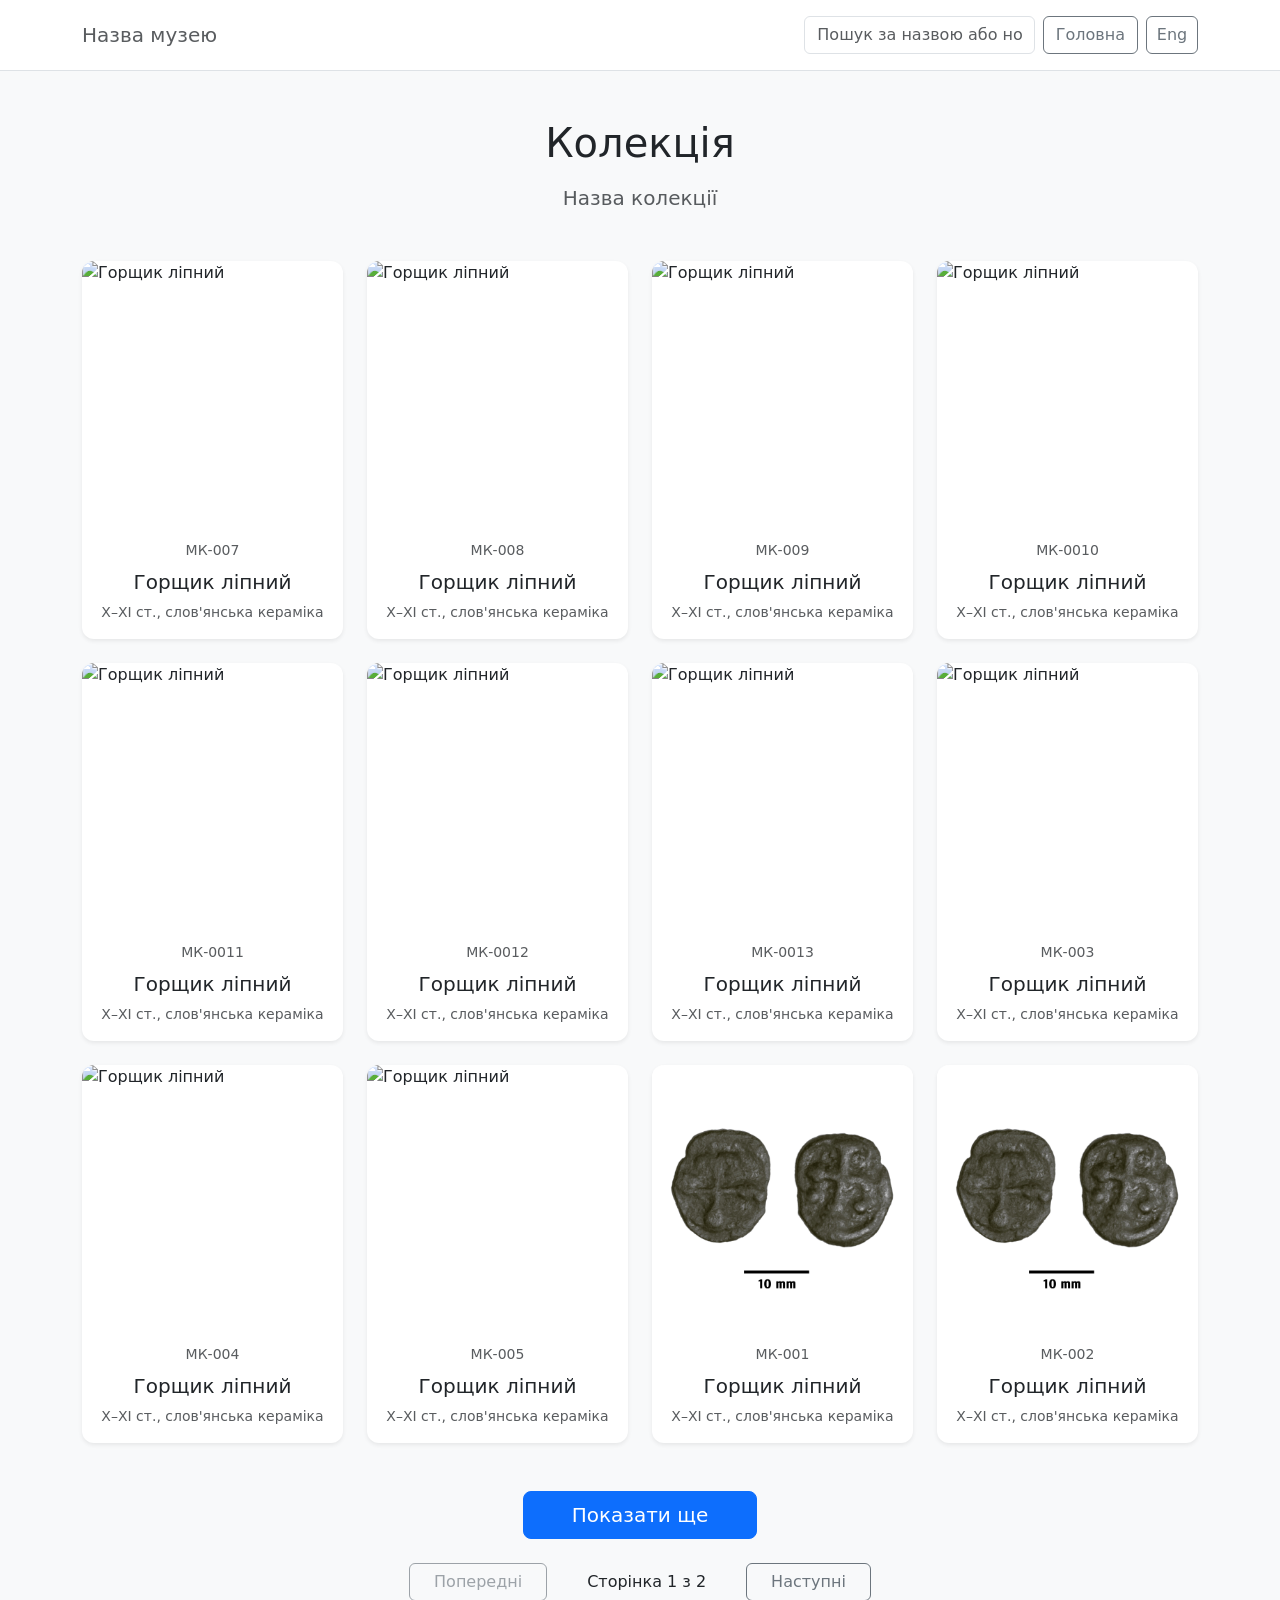
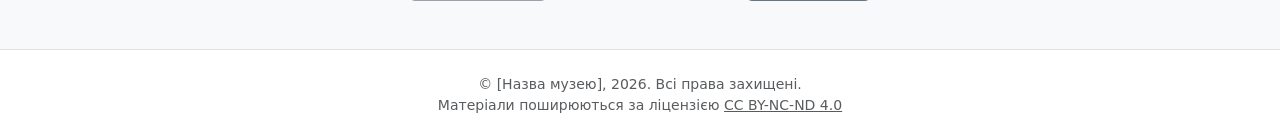
==== commit ee07dbbe: "Update index.html" ====
--- a/index.html
+++ b/index.html
@@ -109,47 +109,45 @@
     }
 
       function render() {
-      const grid = document.getElementById('exhibitsGrid');
-      grid.innerHTML = '';
-
-      // Сортуємо filteredItems: спочатку за категорією, потім за sortOrder
-      const sortedItems = [...filteredItems].sort((a, b) => {
-        const catA = (a.category || '').toLowerCase();
-        const catB = (b.category || '').toLowerCase();
-        if (catA !== catB) return catA.localeCompare(catB, 'uk');
-
-        const orderA = parseFloat(a.sortOrder) || 999999;
-        const orderB = parseFloat(b.sortOrder) || 999999;
-        return orderA - orderB;
-      });
-
-      const start = (currentPage - 1) * itemsPerPage;
-      const end = start + itemsPerPage;
-      const pageItems = sortedItems.slice(start, end);
-
-      pageItems.forEach(item => {
-        // Беремо перше фото з масиву "2D"
-        const photo = item["2D"] && Array.isArray(item["2D"]) && item["2D"].length > 0
-                      ? item["2D"][0]
-                      : 'assets/photos/Photo.png';
-
-        const cardHTML = `
-          <div class="col-12 col-md-6 col-lg-4 col-xl-3">
-            <div class="card h-100 shadow-sm" style="cursor:pointer;" onclick="showDetail('${item.id}')">
-              <img src="${photo}" class="card-img-top" alt="${item.title}">
-              <div class="card-body text-center">
-                <small class="text-muted">${item.inventory}</small>
-                <h5 class="card-title mt-2">${item.title}</h5>
-                <p class="card-text text-muted small">${item.shortDesc || ''}</p>
-              </div>
-            </div>
-          </div>`;
-        grid.insertAdjacentHTML('beforeend', cardHTML);
-      });
-
-      updatePagination(sortedItems.length);   // ← передаємо довжину відсортованого масиву
-      document.getElementById('loadMoreBtn').style.display = (end < sortedItems.length) ? 'inline-block' : 'none';
-    }
+  const grid = document.getElementById('exhibitsGrid');
+  grid.innerHTML = '';
+
+  const sortedItems = [...filteredItems].sort((a, b) => {
+    const catA = (a.category || '').toLowerCase();
+    const catB = (b.category || '').toLowerCase();
+    if (catA !== catB) return catA.localeCompare(catB, 'uk');
+
+    const orderA = parseFloat(a.sortOrder) || 999999;
+    const orderB = parseFloat(b.sortOrder) || 999999;
+    return orderA - orderB;
+  });
+
+  const start = (currentPage - 1) * itemsPerPage;
+  const end = start + itemsPerPage;
+  const pageItems = sortedItems.slice(start, end);
+
+  pageItems.forEach(item => {
+    const photo = item["2D"] && Array.isArray(item["2D"]) && item["2D"].length > 0
+                  ? item["2D"][0]
+                  : 'assets/photos/Photo.png';
+
+    const cardHTML = `
+      <div class="col-12 col-md-6 col-lg-4 col-xl-3">
+        <div class="card h-100 shadow-sm" style="cursor:pointer;" onclick="showDetail('${item.id}')">
+          <img src="${photo}" class="card-img-top" alt="${item.title}">
+          <div class="card-body text-center">
+            <small class="text-muted">${item.inventory}</small>
+            <h5 class="card-title mt-2">${item.title}</h5>
+            <p class="card-text text-muted small">${item.shortDesc || ''}</p>
+          </div>
+        </div>
+      </div>`;
+    grid.insertAdjacentHTML('beforeend', cardHTML);
+  });
+
+  updatePagination(sortedItems.length);
+  document.getElementById('loadMoreBtn').style.display = (end < sortedItems.length) ? 'inline-block' : 'none';
+}
 
     function updatePagination(totalFiltered) {
       const totalPages = Math.ceil(totalFiltered / itemsPerPage);
